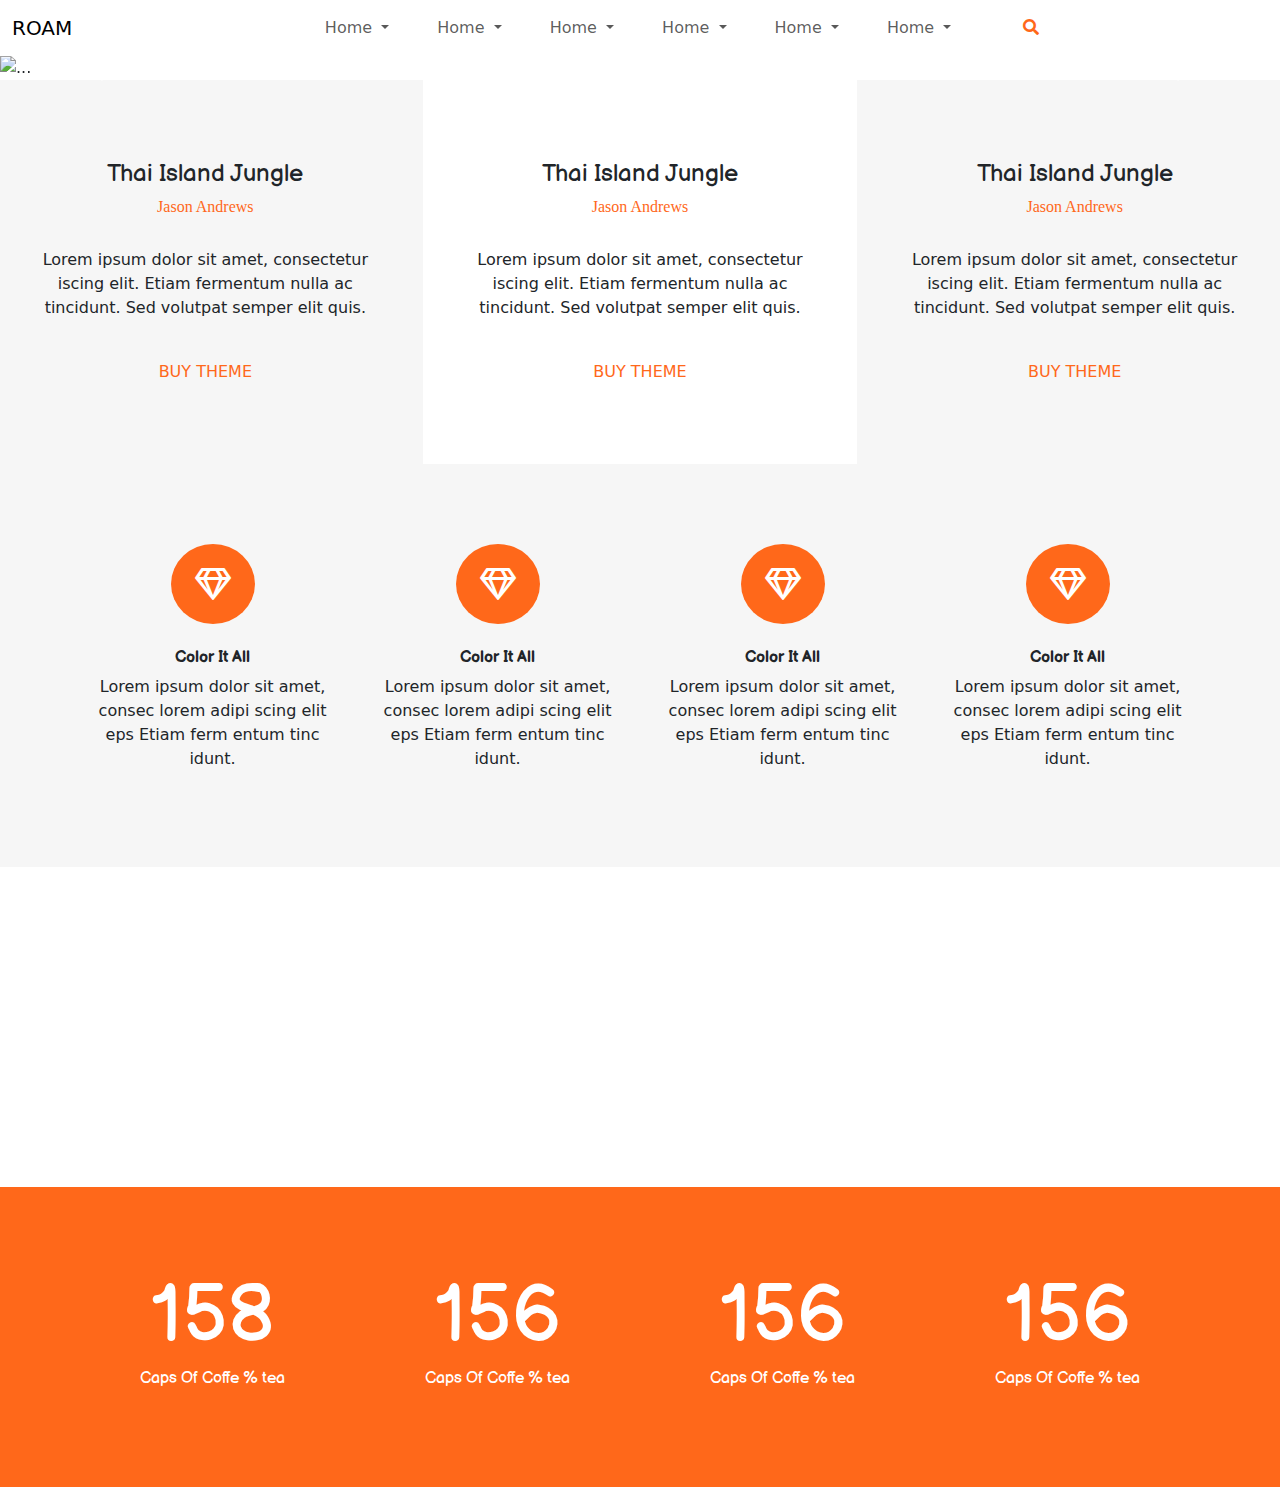
==== index.html @ c4c2fd3a "pro" ====
<!DOCTYPE html>
<html lang="en">
<head>
  <meta charset="UTF-8">
  <meta name="viewport" content="width=device-width, initial-scale=1.0">
  <!-- Google Fonts -->
  <link rel="preconnect" href="https://fonts.gstatic.com">
  <link href="https://fonts.googleapis.com/css2?family=Permanent+Marker&display=swap" rel="stylesheet">
<link href="https://fonts.googleapis.com/css2?family=Balsamiq+Sans&display=swap" rel="stylesheet">

  <!-- Font Awesome -->
  <link rel="stylesheet" href="https://pro.fontawesome.com/releases/v5.10.0/css/all.css"/>
  <link href="https://cdn.jsdelivr.net/npm/bootstrap@5.0.0-beta1/dist/css/bootstrap.min.css" rel="stylesheet">
    <link rel="stylesheet" href="css/owl.carousel.min.css">
    <link rel="stylesheet" href="css/owl.theme.default.css">
    <link href="https://cdnjs.cloudflare.com/ajax/libs/font-awesome/5.10.0/css/all.min.css" rel="stylesheet">
    <link href="lib/animate/animate.min.css" rel="stylesheet">
    <link href="lib/owlcarousel/assets/owl.carousel.min.css" rel="stylesheet">
  <link rel="stylesheet" href="css/style.css">
  <title>Roam</title>
</head>
<body>
  <!-- Header -->
  <header>
    <div class="header2">
      <nav class="navbar navbar-expand-lg navbar-light" style="background-color: rgba(0, 0, 0, 0) ;">
        <div class="container-fluid">
          <a class="navbar-brand" href="#">ROAM</a>
          <button class="navbar-toggler" type="button" data-bs-toggle="collapse" data-bs-target="#navbarSupportedContent" aria-controls="navbarSupportedContent" aria-expanded="false" aria-label="Toggle navigation">
            <span class="navbar-toggler-icon"></span>
          </button>
          <div class="collapse navbar-collapse" id="navbarSupportedContent">
            <ul class="navbar-nav mx-auto mb-2 mb-lg-0">
              <li class="nav-item  mr_1 droped">
                <a class="nav-link dropdown-toggle " href="#" id="navbarDropdown" role="button" data-bs-toggle="dropdown" aria-expanded="false">
                  Home
                </a>
                <div class="dropdown_hover">
                  <span>Main Home</span>
                  <span>Main Home</span>
                  <span>Main Home</span>
                  <span>Main Home</span>
                  <span>Main Home</span>
                  <span>Main Home</span>
                  <span>Main Home</span>
                </div>
              </li>
              <li class="nav-item  mr_1 droped">
                <a class="nav-link dropdown-toggle " href="#" id="navbarDropdown" role="button" data-bs-toggle="dropdown" aria-expanded="false">
                  Home
                </a>
                <div class="dropdown_hover">
                  <span>Main Home</span>
                  <span>Main Home</span>
                  <span>Main Home</span>
                  <span>Main Home</span>
                  <span>Main Home</span>
                  <span>Main Home</span>
                  <span>Main Home</span>
                </div>
              </li>
              <li class="nav-item  mr_1 droped">
                <a class="nav-link dropdown-toggle " href="#" id="navbarDropdown" role="button" data-bs-toggle="dropdown" aria-expanded="false">
                  Home
                </a>
                <div class="dropdown_hover">
                  <span>Main Home</span>
                  <span>Main Home</span>
                  <span>Main Home</span>
                  <span>Main Home</span>
                  <span>Main Home</span>
                  <span>Main Home</span>
                  <span>Main Home</span>
                </div>
              </li>
              <li class="nav-item  mr_1 droped">
                <a class="nav-link dropdown-toggle " href="#" id="navbarDropdown" role="button" data-bs-toggle="dropdown" aria-expanded="false">
                  Home
                </a>
                <div class="dropdown_hover">
                  <span>Main Home</span>
                  <span>Main Home</span>
                  <span>Main Home</span>
                  <span>Main Home</span>
                  <span>Main Home</span>
                  <span>Main Home</span>
                  <span>Main Home</span>
                </div>
              </li>
              <li class="nav-item  mr_1 droped">
                <a class="nav-link dropdown-toggle " href="#" id="navbarDropdown" role="button" data-bs-toggle="dropdown" aria-expanded="false">
                  Home
                </a>
                <div class="dropdown_hover">
                  <span>Main Home</span>
                  <span>Main Home</span>
                  <span>Main Home</span>
                  <span>Main Home</span>
                  <span>Main Home</span>
                  <span>Main Home</span>
                  <span>Main Home</span>
                </div>
              </li>
              <li class="nav-item  mr_1 droped">
                <a class="nav-link dropdown-toggle " href="#" id="navbarDropdown" role="button" data-bs-toggle="dropdown" aria-expanded="false">
                  Home
                </a>
                <div class="dropdown_hover">
                  <span>Main Home</span>
                  <span>Main Home</span>
                  <span>Main Home</span>
                  <span>Main Home</span>
                  <span>Main Home</span>
                  <span>Main Home</span>
                  <span>Main Home</span>
                </div>
              </li>              <li class="nav-item ml_1">
                <a href="#">
                  <i class="fas fa-search"></i>
                </a>
              </li>
            </ul>
          </div>
        </div>
      </nav>
    </div>
  </header>

   <!-- Carousel Start -->
   <section id="carouselExampleControls" class="carousel slide " data-bs-ride="carousel">
    <div class="carousel-inner">
      <div class="carousel-item active words">
        <div class="carousel_center">
          <h3>sprit of exploration</h3> <br>
          <button>GET ROAM</button>
        </div>
        <img src="https://roam.qodeinteractive.com/wp-content/uploads/2017/08/home-4-slider-image-1.jpg" class="d-block w-100"  alt="...">
      </div>
      <div class="carousel-item words">
        <div class="carousel_center">
          <h3>sprit of exploration</h3> <br>
          <button>GET ROAM</button>
        </div>
        <img src="https://roam.qodeinteractive.com/wp-content/uploads/2017/08/home-4-slider-image-1.jpg" class="d-block w-100" alt="...">
      </div>
      <div class="carousel-item words">
        <div class="carousel_center">
          <h3>sprit of exploration</h3> <br>
          <button>GET ROAM</button>
        </div>
        <img src="https://roam.qodeinteractive.com/wp-content/uploads/2017/08/home-4-slider-image-1.jpg" class="d-block w-100" alt="...">
      </div>
    </div>
    <a class="carousel-control-prev" href="#carouselExampleControls" role="button" data-bs-slide="prev">
      <span class="carousel-control-prev-icon" aria-hidden="true"></span>
      <span class="visually-hidden">Previous</span>
    </a>
    <a class="carousel-control-next" href="#carouselExampleControls" role="button" data-bs-slide="next">
      <span class="carousel-control-next-icon" aria-hidden="true"></span>
      <span class="visually-hidden">Next</span>
    </a>
  </section>
<!-- Carousel End -->

<!-- Words -->
<section>
    <div class="row">
      <div class="col-md-4 col-sm-12 words_sec">
        <h4>Thai Island Jungle </h4>
        <h6>Jason Andrews</h6><br>
        <p>Lorem ipsum dolor sit amet, consectetur iscing elit. Etiam fermentum nulla ac tincidunt. Sed volutpat semper elit quis.</p><br>
        <a href="#">BUY THEME</a>
      </div>
      <div class="col-md-4 col-sm-12 words_sec bg_white">
        <h4>Thai Island Jungle </h4>
        <h6>Jason Andrews</h6><br>
        <p>Lorem ipsum dolor sit amet, consectetur iscing elit. Etiam fermentum nulla ac tincidunt. Sed volutpat semper elit quis.</p><br>
        <a href="#">BUY THEME</a>
      </div>
      <div class="col-md-4 col-sm-12 words_sec">
        <h4>Thai Island Jungle </h4>
        <h6>Jason Andrews</h6><br>
        <p>Lorem ipsum dolor sit amet, consectetur iscing elit. Etiam fermentum nulla ac tincidunt. Sed volutpat semper elit quis.</p><br>
        <a href="#">BUY THEME</a>
      </div>
    </div>
</section>
<!-- Words End -->

<!-- Images -->
<!-- Images End -->

<!-- Icons -->
<section class="bg_ccc">
  <div class="container">
    <div class="row">
      <div class="col-lg-3 col-md-6 col-sm-12 icons_sec">
        <span><i class="far fa-gem"></i></span><br><br>
        <h6>Color It All</h6>
        <p>Lorem ipsum dolor sit amet, consec lorem adipi scing elit eps Etiam ferm entum tinc idunt.</p>
      </div>
      <div class="col-lg-3 col-md-6 col-sm-12 icons_sec">
        <span><i class="far fa-gem"></i></span><br><br>
        <h6>Color It All</h6>
        <p>Lorem ipsum dolor sit amet, consec lorem adipi scing elit eps Etiam ferm entum tinc idunt.</p>
      </div>
      <div class="col-lg-3 col-md-6 col-sm-12 icons_sec">
        <span><i class="far fa-gem"></i></span><br><br>
        <h6>Color It All</h6>
        <p>Lorem ipsum dolor sit amet, consec lorem adipi scing elit eps Etiam ferm entum tinc idunt.</p>
      </div>
      <div class="col-lg-3 col-md-6 col-sm-12 icons_sec">
        <span><i class="far fa-gem"></i></span><br><br>
        <h6>Color It All</h6>
        <p>Lorem ipsum dolor sit amet, consec lorem adipi scing elit eps Etiam ferm entum tinc idunt.</p>
      </div>
    </div>
  </div>
</section>
<!-- Icons End -->
<!-- image personal -->
<section style="padding: 0 0.8rem;">
  <div class="row">
    <div class="col-lg-3 col-md-6 col-sm-12 personal_sec">
      <div class="personal_desc">
        <h4>Ray Houston</h4>
        <p>PhotoGrapher</p>
        <span><i class="fab fa-instagram"></i></span>
        <span><i class="fab fa-facebook-f"></i></span>
        <span><i class="fab fa-twitter"></i></span>
        <span><i class="fab fa-linkedin-in"></i></span>
      </div>
    </div>
    <div class="col-lg-3 col-md-6 col-sm-12 personal_sec bg_per2">
      <div class="personal_desc">
        <h4>Ray Houston</h4>
        <p>PhotoGrapher</p>
        <span><i class="fab fa-instagram"></i></span>
        <span><i class="fab fa-facebook-f"></i></span>
        <span><i class="fab fa-twitter"></i></span>
        <span><i class="fab fa-linkedin-in"></i></span>
      </div>
    </div>
    <div class="col-lg-3 col-md-6 col-sm-12 personal_sec bg_per3">
      <div class="personal_desc">
        <h4>Ray Houston</h4>
        <p>PhotoGrapher</p>
        <span><i class="fab fa-instagram"></i></span>
        <span><i class="fab fa-facebook-f"></i></span>
        <span><i class="fab fa-twitter"></i></span>
        <span><i class="fab fa-linkedin-in"></i></span>
      </div>
    </div>
    <div class="col-lg-3 col-md-6 col-sm-12 personal_sec bg_per4">
      <div class="personal_desc">
        <h4>Ray Houston</h4>
        <p>PhotoGrapher</p>
        <span><i class="fab fa-instagram"></i></span>
        <span><i class="fab fa-facebook-f"></i></span>
        <span><i class="fab fa-twitter"></i></span>
        <span><i class="fab fa-linkedin-in"></i></span>
      </div>
    </div>
  </div>
</section>
<!-- image personal end -->
<!-- Count Up -->
<section class="bg_ori">
  <div class="container">
    <div class="row">
      <div class="col-lg-3 col-md-6 col-sm-12 count_sec">
        <span class="count">1982</span>
        <p>Caps Of Coffe % tea</p>
      </div>
      <div class="col-lg-3 col-md-6 col-sm-12 count_sec">
        <span class="count">1982</span>
        <p>Caps Of Coffe % tea</p>
      </div>
      <div class="col-lg-3 col-md-6 col-sm-12 count_sec">
        <span class="count">1982</span>
        <p>Caps Of Coffe % tea</p>
      </div>
      <div class="col-lg-3 col-md-6 col-sm-12 count_sec">
        <span class="count">1982</span>
        <p>Caps Of Coffe % tea</p>
      </div>
    </div>
  </div>
</section>
<!-- Count Up End -->
  <script src="https://cdn.jsdelivr.net/npm/bootstrap@5.0.0-beta1/dist/js/bootstrap.bundle.min.js"></script>
  <script src="js/jguery.min.js"></script>
  <script src="js/owl.carousel.min.js"></script>
  <script src="js/script.js"></script>
</body>
</html>
---- css/style.css ----
/*==========================================================================================================
========================================The Owner:Eman Ebrahim==============================================
    1-General Style
    2-Common Styles /
      ├── General Style
      ├── The Duplicate things
      └── Change Color
    3-Sections Styles /
        ├── 1 -header Sec              ====(For Header Section With),
        ├── 2 -About Us                ====(For Section About US ),
        ├── 3 -Our Services            ====(For Section Our Service ),
        ├── 4 -Our Portifolio          ====(For Section Our Portfolio ),
        ├── 6 -Our Pricing             ====(For Section Our Pricing ),
        ├── 7 -Our Team                ====(For Section Our Team ),
        ├── 8 -Why Choose Us           ====(For Section Why Choose ),
        ├── 9 -What That Say           ====(For Section What That S),
        ├── 10 - Our Blog              ====(For Section Our Blog),
        ├── 11 - Get Started           ====(For Section Get Start),
        ├── 12 -Contact US             ====(For Section Contact ),
        ├── 13 -Footer Top             ====(For Section Footer T),
        └── 14 -Footer Bootom          ====(For Section Footer Boot).
============================================================================================================*/

/*=====================
    General Style !
=======================*/

* {
  margin: 0;
  padding: 0;
  box-sizing: border-box;
}

button {
  outline: none;
  border: none;
}
a {
  text-decoration: none;
  color: var(--MainOrangeColor);
}
body {
  overflow-x: hidden;
}
:root {
  --WhiteColor           :  #fff;
  --BlackColor           : #000;
  --BlackBro             : #333;
  --LightGrayColor       :  #ccc;
  --LightGreenColor      :  #7cb62f;
  --LightBlackColor      :  #232323;
  --PdSection            : 60px 0 60px 0 ;
  --SectionGrayColor     : #f7f7f7 ;
  --RedColor             : #f00;
  --MainOrangeColor      : #ff681a; 
}

.c-white {
  color: var(--WhiteColor) !important;
}

.c-white:hover {
  border: 1px solid green;
}

.c-logo {
  color: var(--LightGreenColor) !important ;
}
.bg_white {
  background: var(--WhiteColor) !important;
}
.mr_1 {
  margin-right: 2rem;
}
.ml_1 {
  margin: .5rem 0 0 2rem;
}
.bg_ccc {
  background: #f6f6f6;
}
/* Header */
/* .test {
  display: block;
} */

.drtr:hover #test{
  display: block ;
}
.droped {
  position: relative;
}
.dropdown_hover {
  position: absolute;
  background: rgba(0, 0, 0, 0.7) ;
  width: 10rem;
  z-index: 100;
  padding: 10px;
  opacity: 0;
  visibility: hidden;
  transition: opacity .5s;
  -webkit-transition: opacity .5s;
  -moz-transition: opacity .5s;
  -ms-transition: opacity .5s;
  -o-transition: opacity .5s;
}
@keyframes Mona {
  0% {
    height: 0;
  }
  100% {
    height: 100%;
  }
}
.dropdown_hover span {
  color: #fff;
  display: block;
  padding: 10px;
}

.droped:hover  .dropdown_hover{
  opacity: 1;
  visibility: visible;
}


/* d */
.words {
  position: relative;
}

.carousel_center {
  position: absolute;
  top: 50%;
  left: 50%;
  transform: translate(-50%,-50%);
  -webkit-transform: translate(-50%,-50%);
  -moz-transform: translate(-50%,-50%);
  -ms-transform: translate(-50%,-50%);
  -o-transform: translate(-50%,-50%);
  font-family: 'Permanent Marker', cursive;
}
.carousel_center h3 {
  font-weight: 700;
  font-size: 3rem;
}
.carousel_center button {
    color: #fff;
    background-color: var(--MainOrangeColor);
    border: 1px solid transparent;
    padding: 15px;
    margin: auto;
    display: block;
}
.carousel_center button:hover {
  background: rgba(0, 0, 0, 0.774);
}

/* words */
.words_sec {
  background: #f6f6f6;
  text-align: center;
  padding: 5rem 3rem;
}
.words_sec h4 {
  font-family: 'Balsamiq Sans', cursive;
}
.words_sec h6 {
  font-family: 'Permanent Marker', cursive;
  color: var(--MainOrangeColor);
}

/* Images */

/* icons */
.icons_sec {
  padding: 5rem 1rem;
  text-align: center;
}
.icons_sec i {
  background: var(--MainOrangeColor);
  padding: 1.5rem;
  font-size: 2rem;
  color: var(--WhiteColor);
  border-radius: 50%;
  -webkit-border-radius: 50%;
  -moz-border-radius: 50%;
  -ms-border-radius: 50%;
  -o-border-radius: 50%;
  cursor: pointer;
}
.icons_sec h6 {
  font-family: 'Balsamiq Sans', cursive;
  font-weight: 700;
}

/* image personal */
.personal_sec {
  background: url("https://roam.qodeinteractive.com/wp-content/uploads/2017/08/h4-team-member-1.jpg");
  background-size: cover;
  background-repeat: no-repeat;
  height: 20rem;
  position: relative;
}
.bg_per2 {
  background-image: url("https://roam.qodeinteractive.com/wp-content/uploads/2017/08/h4-team-member-2.jpg");
}
.bg_per3 {
  background-image: url("https://roam.qodeinteractive.com/wp-content/uploads/2017/08/h4-team-member-3.jpg");
}
.bg_per4 {
  background-image: url("https://roam.qodeinteractive.com/wp-content/uploads/2017/08/h4-team-member-4.jpg");
}
.personal_desc {
    display: inline-block;
    position: absolute;
    top: 0;
    left: 0;
    height: 100%;
    width: 100%;
    text-align: left;
    opacity: 0;
    padding: 10rem 0 0 1.5rem;
    background: rgba(255,255,255,.85);
    transition: opacity .2s ease;
}
.personal_sec:hover .personal_desc {
  opacity: 1;
}
.personal_desc h4 {
  font-family: 'Balsamiq Sans', cursive;
  font-weight: 700;
  margin-bottom: 1rem;
}

.personal_desc span {
  margin-right: 1rem;
}

/* Count Up */
.bg_ori {
  background: var(--MainOrangeColor);
}
.count_sec {
  text-align: center;
  padding: 5rem 0;
}
.count
{
  line-height: 100px;
  color:white;
  font-family: 'Balsamiq Sans', cursive;
  font-weight: 500;
  font-size: 5rem;
}
.count_sec p {
  color:white;
  font-family: 'Balsamiq Sans', cursive;
}
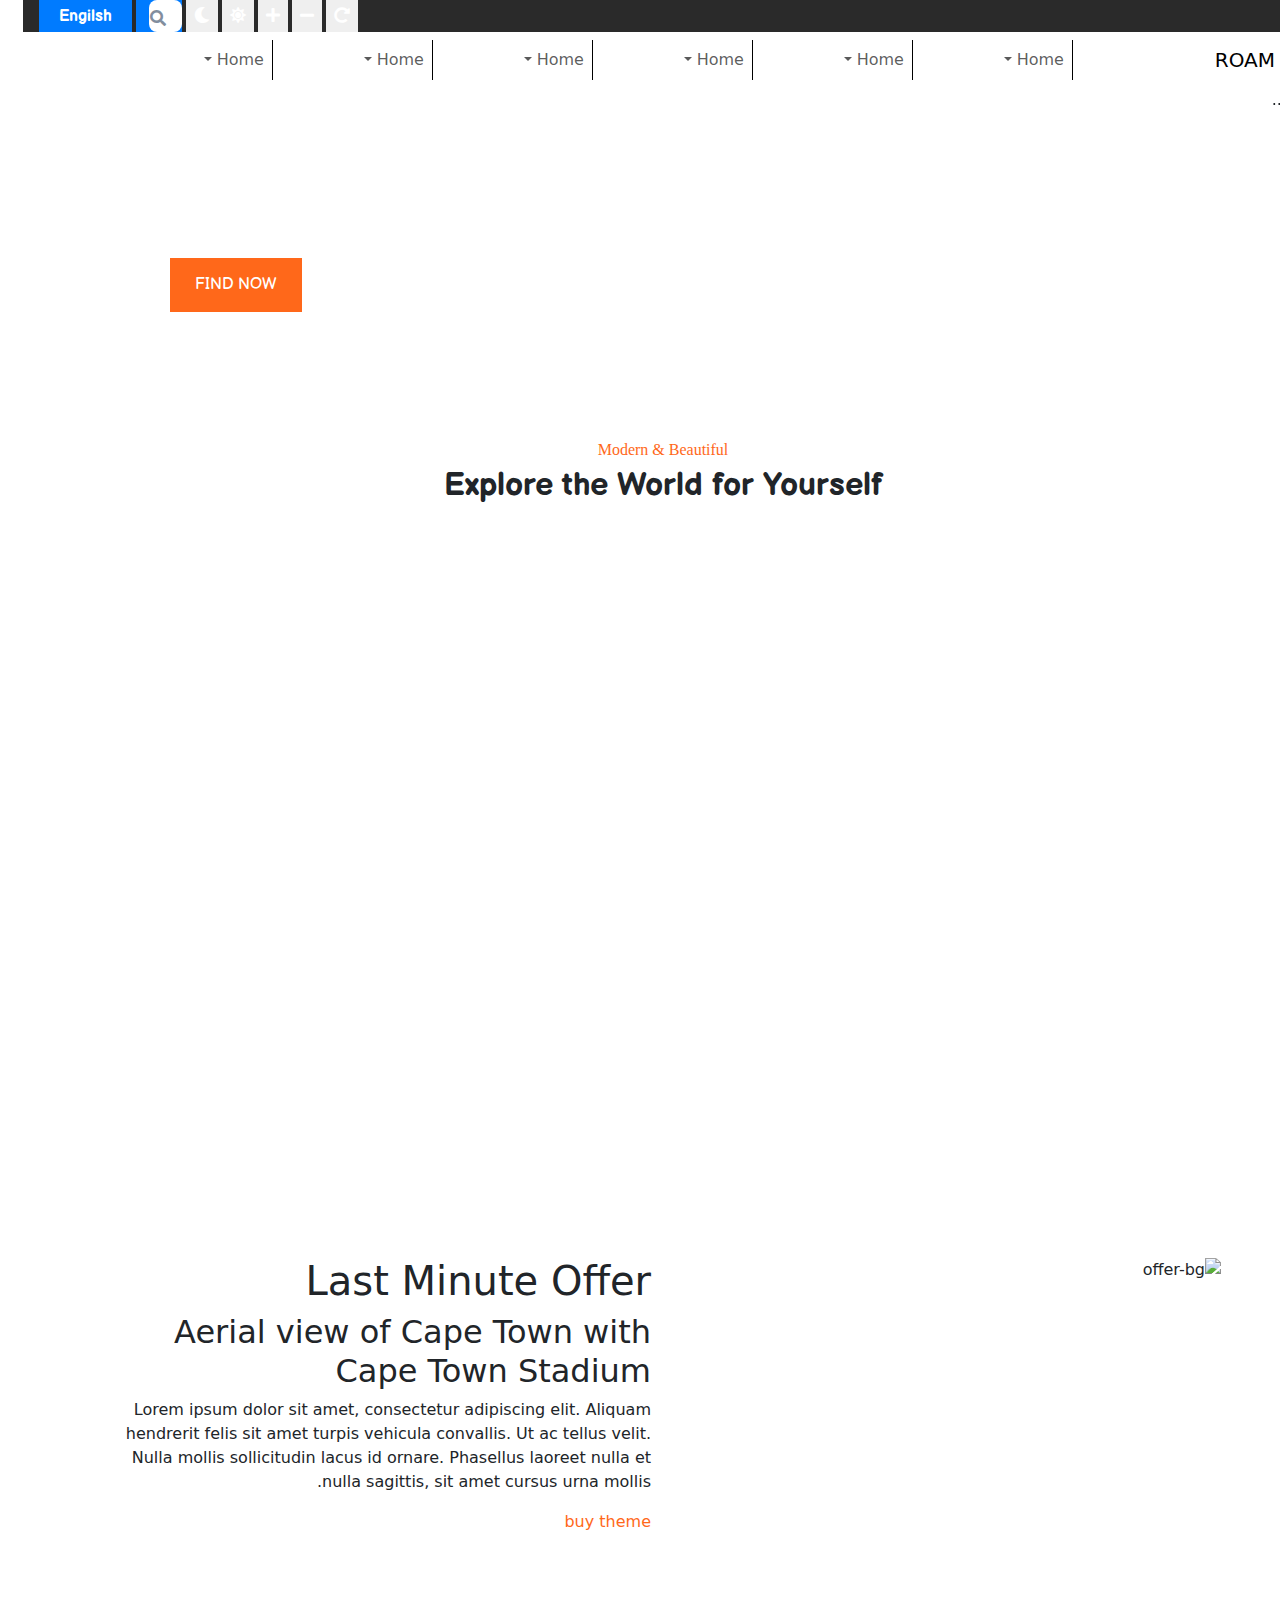
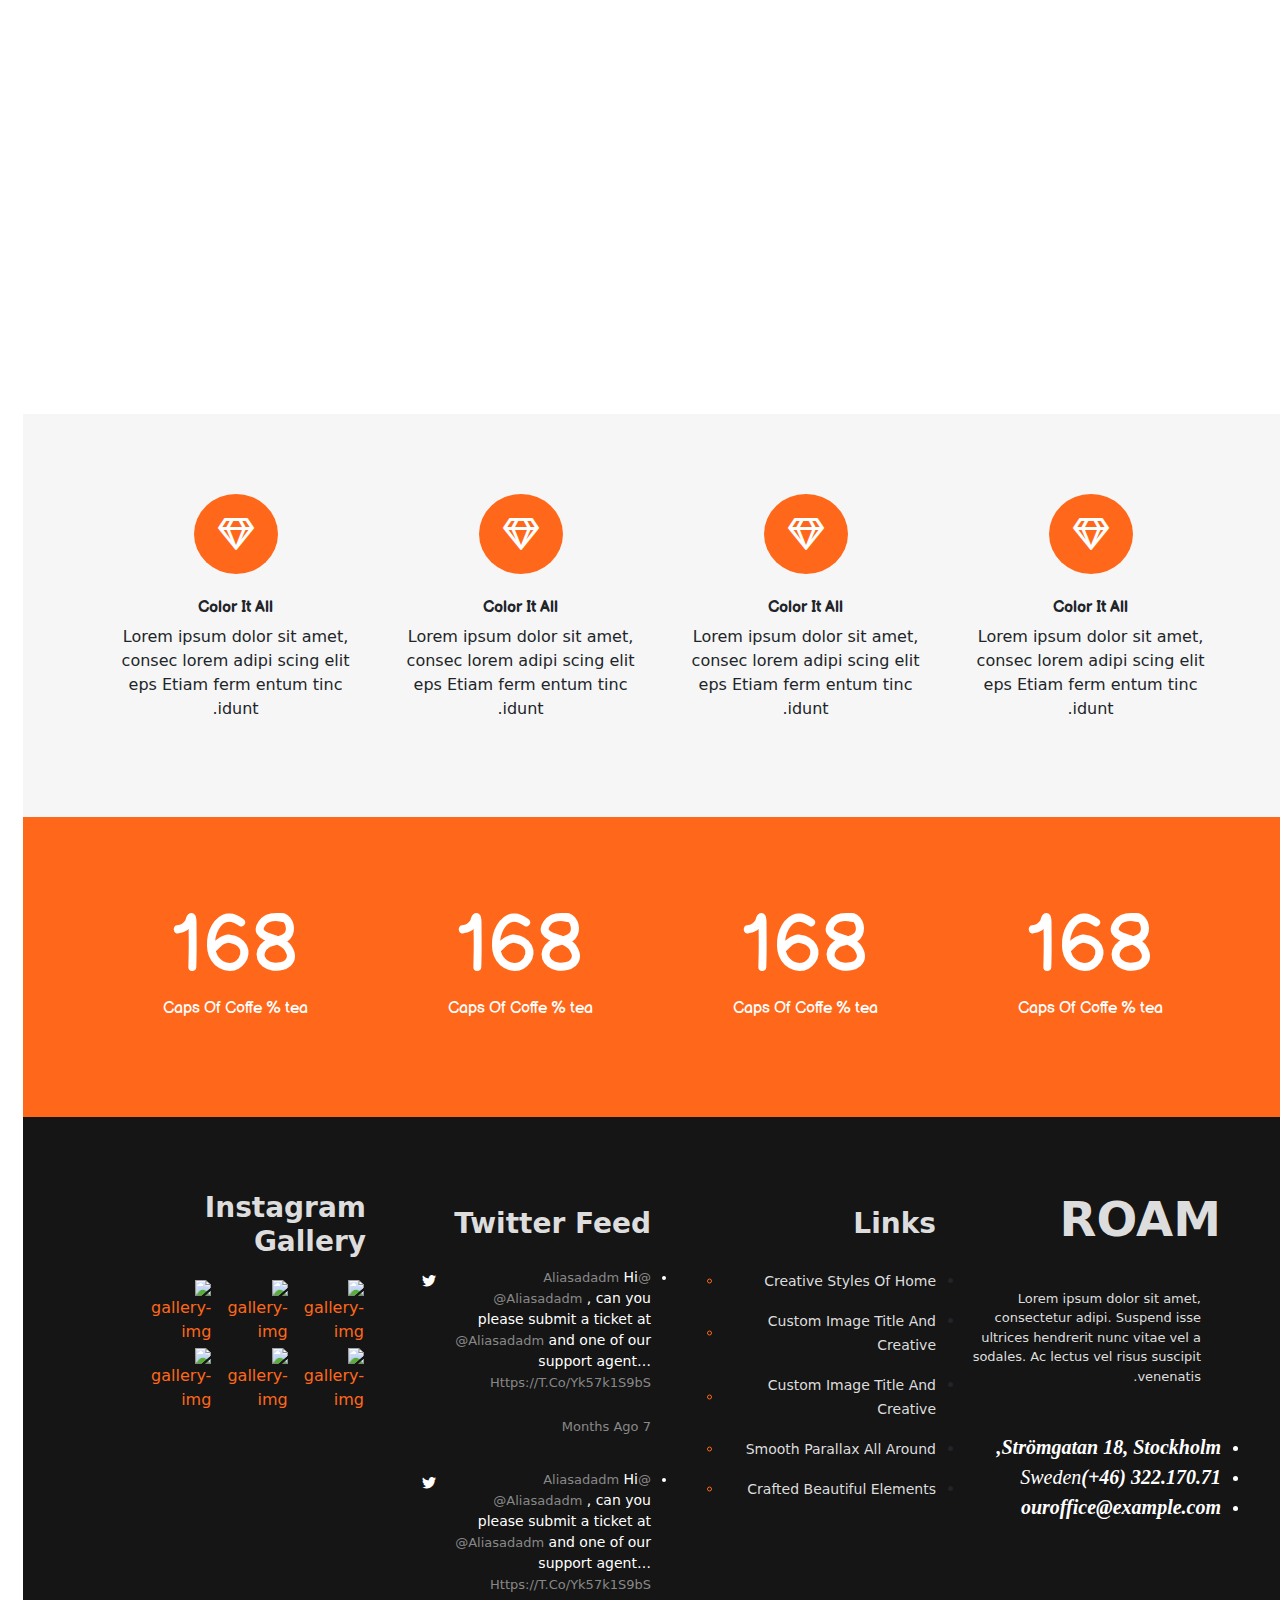
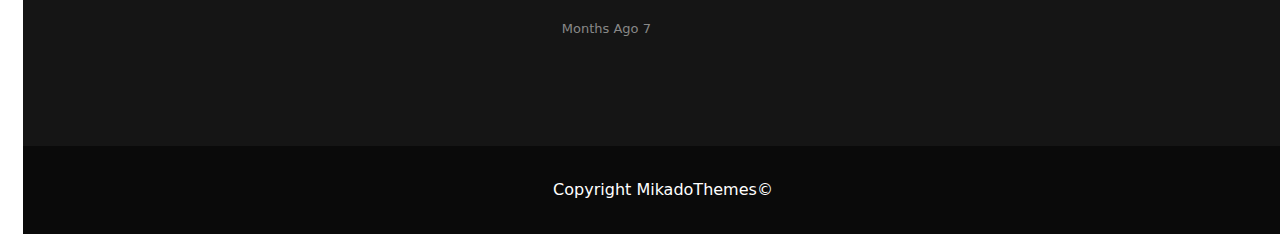
==== commit 8c4efa11: "ork" ====
--- a/index.html
+++ b/index.html
@@ -7,7 +7,8 @@
   <link rel="preconnect" href="https://fonts.gstatic.com">
   <link href="https://fonts.googleapis.com/css2?family=Permanent+Marker&display=swap" rel="stylesheet">
 <link href="https://fonts.googleapis.com/css2?family=Balsamiq+Sans&display=swap" rel="stylesheet">
-
+<link href="https://fonts.googleapis.com/css2?family=Cairo:wght@600&display=swap" rel="stylesheet">
+<link href="https://fonts.googleapis.com/css2?family=Cairo:wght@300;600&display=swap" rel="stylesheet">
   <!-- Font Awesome -->
   <link rel="stylesheet" href="https://pro.fontawesome.com/releases/v5.10.0/css/all.css"/>
   <link href="https://cdn.jsdelivr.net/npm/bootstrap@5.0.0-beta1/dist/css/bootstrap.min.css" rel="stylesheet">
@@ -17,9 +18,41 @@
     <link href="lib/animate/animate.min.css" rel="stylesheet">
     <link href="lib/owlcarousel/assets/owl.carousel.min.css" rel="stylesheet">
   <link rel="stylesheet" href="css/style.css">
+  <link rel="stylesheet" href="css/about.css">
   <title>Roam</title>
 </head>
-<body>
+<body dir="rtl">
+<!-- Login -->
+<section class="login_sec">
+<div class="lgoin_system">
+  <button><i class="fas fa-redo-alt"></i></button>
+  <button><i class="fas fa-minus"></i></button>
+  <button><i class="fas fa-plus"></i></button>
+  <button><i class="fas fa-sun"></i></button>
+  <button><i class="fas fa-moon"></i></button>
+  <label><input type="text" id="search-bar" placeholder="ابحث الان"><span class="search_icon"><i class="fas fa-search"></i></span></label>
+  <a href="#">Engilsh</a>
+</div>
+<!-- <div class="login_user"></div>
+  <div class="login_users">
+    <span id="span_login">Login</span><span id="span_register">Register</span><br>
+    <br><br>
+    <div class="login_login" id="login">
+      <input type="text" placeholder="User Name..." >
+      <input type="password" placeholder="Password..." >
+      <a href="#">Lost Your Password ?</a><br><br>
+      <button id="btn_login">LOGIN</button>
+    </div>
+    <div class="login_login" id="register">
+      <input type="text" placeholder="User Name..." >
+      <input type="email" placeholder="Email..." >
+      <input type="password" placeholder="Password...">
+      <input type="password" placeholder="RePassword..." >
+      <button id="btn_register">RIGISTER</button>
+    </div>
+  </div> -->
+</section>
+<!-- Login End -->
   <!-- Header -->
   <header>
     <div class="header2">
@@ -36,13 +69,36 @@
                   Home
                 </a>
                 <div class="dropdown_hover">
-                  <span>Main Home</span>
-                  <span>Main Home</span>
-                  <span>Main Home</span>
-                  <span>Main Home</span>
-                  <span>Main Home</span>
-                  <span>Main Home</span>
-                  <span>Main Home</span>
+                  <div>
+                    <span class="active_react"> الكلمات العلمية </span>
+                    <ul>
+                      <li>كلية ادارة الاعمال</li>
+                      <li>كلية الهندسة</li>
+                      <li>كلية الهندسة وعلوم الحاسب</li>
+                      <li>كلية الهندسة بوادي البواسر</li>
+                      <li>كلية ادارة الاعمال-حوطة بني تميم</li>
+                    </ul>
+                  </div>
+                  <div>
+                    <span class="active_react"> الكلمات العلمية </span>
+                    <ul>
+                      <li>كلية ادارة الاعمال</li>
+                      <li>كلية الهندسة</li>
+                      <li>كلية الهندسة وعلوم الحاسب</li>
+                      <li>كلية الهندسة بوادي البواسر</li>
+                      <li>كلية ادارة الاعمال-حوطة بني تميم</li>
+                    </ul>
+                  </div>
+                  <div>
+                    <span class="active_react"> الكلمات العلمية </span>
+                    <ul>
+                      <li>كلية ادارة الاعمال</li>
+                      <li>كلية الهندسة</li>
+                      <li>كلية الهندسة وعلوم الحاسب</li>
+                      <li>كلية الهندسة بوادي البواسر</li>
+                      <li>كلية ادارة الاعمال-حوطة بني تميم</li>
+                    </ul>
+                  </div>
                 </div>
               </li>
               <li class="nav-item  mr_1 droped">
@@ -50,13 +106,16 @@
                   Home
                 </a>
                 <div class="dropdown_hover">
-                  <span>Main Home</span>
-                  <span>Main Home</span>
-                  <span>Main Home</span>
-                  <span>Main Home</span>
-                  <span>Main Home</span>
-                  <span>Main Home</span>
-                  <span>Main Home</span>
+                  <div>
+                    <span class="active_react"> الكلمات العلمية </span>
+                    <ul>
+                      <li>كلية ادارة الاعمال</li>
+                      <li>كلية الهندسة</li>
+                      <li>كلية الهندسة وعلوم الحاسب</li>
+                      <li>كلية الهندسة بوادي البواسر</li>
+                      <li>كلية ادارة الاعمال-حوطة بني تميم</li>
+                    </ul>
+                  </div>
                 </div>
               </li>
               <li class="nav-item  mr_1 droped">
@@ -64,13 +123,16 @@
                   Home
                 </a>
                 <div class="dropdown_hover">
-                  <span>Main Home</span>
-                  <span>Main Home</span>
-                  <span>Main Home</span>
-                  <span>Main Home</span>
-                  <span>Main Home</span>
-                  <span>Main Home</span>
-                  <span>Main Home</span>
+                  <div>
+                    <span class="active_react"> الكلمات العلمية </span>
+                    <ul>
+                      <li>كلية ادارة الاعمال</li>
+                      <li>كلية الهندسة</li>
+                      <li>كلية الهندسة وعلوم الحاسب</li>
+                      <li>كلية الهندسة بوادي البواسر</li>
+                      <li>كلية ادارة الاعمال-حوطة بني تميم</li>
+                    </ul>
+                  </div>
                 </div>
               </li>
               <li class="nav-item  mr_1 droped">
@@ -78,13 +140,16 @@
                   Home
                 </a>
                 <div class="dropdown_hover">
-                  <span>Main Home</span>
-                  <span>Main Home</span>
-                  <span>Main Home</span>
-                  <span>Main Home</span>
-                  <span>Main Home</span>
-                  <span>Main Home</span>
-                  <span>Main Home</span>
+                  <div>
+                    <span class="active_react"> الكلمات العلمية </span>
+                    <ul>
+                      <li>كلية ادارة الاعمال</li>
+                      <li>كلية الهندسة</li>
+                      <li>كلية الهندسة وعلوم الحاسب</li>
+                      <li>كلية الهندسة بوادي البواسر</li>
+                      <li>كلية ادارة الاعمال-حوطة بني تميم</li>
+                    </ul>
+                  </div>
                 </div>
               </li>
               <li class="nav-item  mr_1 droped">
@@ -92,13 +157,16 @@
                   Home
                 </a>
                 <div class="dropdown_hover">
-                  <span>Main Home</span>
-                  <span>Main Home</span>
-                  <span>Main Home</span>
-                  <span>Main Home</span>
-                  <span>Main Home</span>
-                  <span>Main Home</span>
-                  <span>Main Home</span>
+                  <div>
+                    <span class="active_react"> الكلمات العلمية </span>
+                    <ul>
+                      <li>كلية ادارة الاعمال</li>
+                      <li>كلية الهندسة</li>
+                      <li>كلية الهندسة وعلوم الحاسب</li>
+                      <li>كلية الهندسة بوادي البواسر</li>
+                      <li>كلية ادارة الاعمال-حوطة بني تميم</li>
+                    </ul>
+                  </div>
                 </div>
               </li>
               <li class="nav-item  mr_1 droped">
@@ -106,19 +174,14 @@
                   Home
                 </a>
                 <div class="dropdown_hover">
-                  <span>Main Home</span>
-                  <span>Main Home</span>
-                  <span>Main Home</span>
-                  <span>Main Home</span>
-                  <span>Main Home</span>
-                  <span>Main Home</span>
-                  <span>Main Home</span>
-                </div>
-              </li>              <li class="nav-item ml_1">
-                <a href="#">
-                  <i class="fas fa-search"></i>
-                </a>
-              </li>
+                  <div>
+                    <span class="active_react"> الكلمات العلمية </span>
+                    <ul>
+                      <li>كلية ادارة الاعمال</li>
+                      <li>كلية الهندسة</li>
+                    </ul>
+                  </div>
+                </div>
             </ul>
           </div>
         </div>
@@ -162,33 +225,124 @@
   </section>
 <!-- Carousel End -->
 
-<!-- Words -->
-<section>
+<!-- Find -->
+<section class="Find_Sec">
+  <div class="container">
+    <h3>Find Adventure That Suits Your Needs</h3>
+  <br>
+  <div class="row">
+    <div class="col-lg-3 col-md-6 col-sm-12 ">
+      <input type="text" class="find_input" placeholder="Enter Name...">
+    </div>
+    <div class="col-lg-3 col-md-6 col-sm-12 ">
+      <input type="text" class="find_input" placeholder="When?...">
+    </div>
+    <div class="col-lg-3 col-md-6 col-sm-12 ">
+      <input type="text" class="find_input" placeholder="Travel...">
+    </div>
+    <div class="col-lg-3 col-md-6 col-sm-12">
+    <button class="find_button">FIND NOW</button>
+    </div>
+  </div>
+</div>
+</section>
+<!-- Find End -->
+
+<!-- Modern & Beautiful -->
+<section class="modern_beautiful">
+  <div class="modern_heading">
+    <h6>Modern & Beautiful</h6>
+    <h2>Explore the World for Yourself</h2>
+  </div><br>
+  <div class="container">
     <div class="row">
-      <div class="col-md-4 col-sm-12 words_sec">
-        <h4>Thai Island Jungle </h4>
-        <h6>Jason Andrews</h6><br>
-        <p>Lorem ipsum dolor sit amet, consectetur iscing elit. Etiam fermentum nulla ac tincidunt. Sed volutpat semper elit quis.</p><br>
-        <a href="#">BUY THEME</a>
-      </div>
-      <div class="col-md-4 col-sm-12 words_sec bg_white">
-        <h4>Thai Island Jungle </h4>
-        <h6>Jason Andrews</h6><br>
-        <p>Lorem ipsum dolor sit amet, consectetur iscing elit. Etiam fermentum nulla ac tincidunt. Sed volutpat semper elit quis.</p><br>
-        <a href="#">BUY THEME</a>
-      </div>
-      <div class="col-md-4 col-sm-12 words_sec">
-        <h4>Thai Island Jungle </h4>
-        <h6>Jason Andrews</h6><br>
-        <p>Lorem ipsum dolor sit amet, consectetur iscing elit. Etiam fermentum nulla ac tincidunt. Sed volutpat semper elit quis.</p><br>
-        <a href="#">BUY THEME</a>
-      </div>
-    </div>
-</section>
-<!-- Words End -->
-
-<!-- Images -->
-<!-- Images End -->
+      <div class="col-lg-2 col-md-6 col-sm-12 modern_bg">
+        <span>$500</span>
+        <h4>Discover Rosta Rise</h4>
+        <h3>Costrika Pikama</h3>
+      </div>
+      <div class="col-lg-2 col-md-6 col-sm-12 modern_bg">
+        <span>$500</span>
+        <h4>Discover Rosta Rise</h4>
+        <h3>Costrika Pikama</h3>
+      </div>
+      <div class="col-lg-2 col-md-6 col-sm-12 modern_bg">
+        <span>$500</span>
+        <h4>Discover Rosta Rise</h4>
+        <h3>Costrika Pikama</h3>
+      </div>
+      <div class="col-lg-2 col-md-6 col-sm-12 modern_bg">
+        <span>$500</span>
+        <h4>Discover Rosta Rise</h4>
+        <h3>Costrika Pikama</h3>
+      </div>
+      <div class="col-lg-3 col-md-6 col-sm-12 modern_bg">
+        <span>$500</span>
+        <h4>Discover Rosta Rise</h4>
+        <h3>Costrika Pikama</h3>
+      </div>
+    </div>
+    <div class="row">
+      <div class="col-lg-2 col-md-6 col-sm-12 modern_bg">
+        <span>$500</span>
+        <h4>Discover Rosta Rise</h4>
+        <h3>Costrika Pikama</h3>
+      </div>
+      <div class="col-lg-2 col-md-6 col-sm-12 modern_bg">
+        <span>$500</span>
+        <h4>Discover Rosta Rise</h4>
+        <h3>Costrika Pikama</h3>
+      </div>
+      <div class="col-lg-2 col-md-6 col-sm-12 modern_bg">
+        <span>$500</span>
+        <h4>Discover Rosta Rise</h4>
+        <h3>Costrika Pikama</h3>
+      </div>
+      <div class="col-lg-2 col-md-6 col-sm-12 modern_bg">
+        <span>$500</span>
+        <h4>Discover Rosta Rise</h4>
+        <h3>Costrika Pikama</h3>
+      </div>
+      <div class="col-lg-3 col-md-6 col-sm-12 modern_bg">
+        <span>$500</span>
+        <h4>Discover Rosta Rise</h4>
+        <h3>Costrika Pikama</h3>
+      </div>
+    </div>
+  </div>
+</section>
+<!-- Modern & Beautiful End -->
+
+  <!-- Offer -->
+
+  <section class="offer">
+    <div class="container">
+        <div class="row">
+            <div class="col-lg-6">
+                <div class="offer__img">
+                    <img src="imgs/offer-bg.png" alt="offer-bg">
+                </div>
+                
+            </div>
+            <div class="col-lg-6">
+                <div class="offer__details">
+                    <h1>Last Minute Offer</h1>
+                    <h2>Aerial view of Cape Town with Cape Town Stadium</h2>
+                    <p>Lorem ipsum dolor sit amet, consectetur adipiscing elit. Aliquam hendrerit felis sit amet turpis vehicula convallis. Ut ac tellus velit. Nulla mollis sollicitudin lacus id ornare. Phasellus laoreet nulla et nulla sagittis, sit amet cursus urna mollis.</p>
+                    <a href="#" class="primary-btn">buy theme</a>
+                </div>
+            </div>
+        </div>
+    </div>
+</section>
+
+<!-- Offer End -->
+
+<!-- Video -->
+<section class="video_sec">
+
+</section>
+<!-- Video End -->
 
 <!-- Icons -->
 <section class="bg_ccc">
@@ -218,52 +372,7 @@
   </div>
 </section>
 <!-- Icons End -->
-<!-- image personal -->
-<section style="padding: 0 0.8rem;">
-  <div class="row">
-    <div class="col-lg-3 col-md-6 col-sm-12 personal_sec">
-      <div class="personal_desc">
-        <h4>Ray Houston</h4>
-        <p>PhotoGrapher</p>
-        <span><i class="fab fa-instagram"></i></span>
-        <span><i class="fab fa-facebook-f"></i></span>
-        <span><i class="fab fa-twitter"></i></span>
-        <span><i class="fab fa-linkedin-in"></i></span>
-      </div>
-    </div>
-    <div class="col-lg-3 col-md-6 col-sm-12 personal_sec bg_per2">
-      <div class="personal_desc">
-        <h4>Ray Houston</h4>
-        <p>PhotoGrapher</p>
-        <span><i class="fab fa-instagram"></i></span>
-        <span><i class="fab fa-facebook-f"></i></span>
-        <span><i class="fab fa-twitter"></i></span>
-        <span><i class="fab fa-linkedin-in"></i></span>
-      </div>
-    </div>
-    <div class="col-lg-3 col-md-6 col-sm-12 personal_sec bg_per3">
-      <div class="personal_desc">
-        <h4>Ray Houston</h4>
-        <p>PhotoGrapher</p>
-        <span><i class="fab fa-instagram"></i></span>
-        <span><i class="fab fa-facebook-f"></i></span>
-        <span><i class="fab fa-twitter"></i></span>
-        <span><i class="fab fa-linkedin-in"></i></span>
-      </div>
-    </div>
-    <div class="col-lg-3 col-md-6 col-sm-12 personal_sec bg_per4">
-      <div class="personal_desc">
-        <h4>Ray Houston</h4>
-        <p>PhotoGrapher</p>
-        <span><i class="fab fa-instagram"></i></span>
-        <span><i class="fab fa-facebook-f"></i></span>
-        <span><i class="fab fa-twitter"></i></span>
-        <span><i class="fab fa-linkedin-in"></i></span>
-      </div>
-    </div>
-  </div>
-</section>
-<!-- image personal end -->
+
 <!-- Count Up -->
 <section class="bg_ori">
   <div class="container">
@@ -288,7 +397,114 @@
   </div>
 </section>
 <!-- Count Up End -->
-  <script src="https://cdn.jsdelivr.net/npm/bootstrap@5.0.0-beta1/dist/js/bootstrap.bundle.min.js"></script>
+
+<!-- Footer -->
+ <footer class="footer">
+            <div class="container">
+                <div class="row">
+                    <div class="col-md-6 col-lg-3">
+                        <div class="main-block footer__left">
+                            <h1>roam</h1>
+                            <p>Lorem ipsum dolor sit amet, consectetur adipi. Suspend isse ultrices hendrerit nunc vitae vel a sodales. Ac lectus vel risus suscipit venenatis.</p>
+                            <ul>
+                                <li>
+                                    <a href="#">Strömgatan 18, Stockholm,</a>
+                                </li>
+                                <li>
+                                    <span>Sweden</span><a href="tel:004632217071">(+46) 322.170.71</a>
+                                </li>
+                                <li>
+                                    <a href="mailto:ouroffice@example.com">ouroffice@example.com</a>
+                                </li>
+                            </ul>
+                        </div>
+                    </div>
+                    <div class="col-md-6 col-lg-3">
+                        <div class="main-block site-links">
+
+                            <h1>links</h1>
+                            <div class="footer__right__menu">
+                                <ul>
+                                    <li><a href="#">Creative styles of home</a></li>
+                                    <li><a href="#">Custom image title and creative</a></li>
+                                    <li><a href="#">Custom image title and creative</a></li>
+                                    <li><a href="#">Smooth parallax all around</a></li>
+                                    <li><a href="#">Crafted beautiful elements</a></li>
+                                </ul>
+                            </div>
+                        </div>
+                    </div>
+
+                    <div class="col-md-6 col-lg-3">
+                        <div class="main-block twitter-feed">
+
+                            <h1>twitter feed</h1>
+                            <ul>
+                                <li>
+                                    <span class="icon"><i class="fab fa-twitter"></i></span>
+                                    <a href="">@aliasadadm</a> Hi <a href="">@aliasadadm</a>  , can you please submit a ticket at  <a href="">@aliasadadm</a>  and one of our support agent… <a href="#">https://t.co/yk57k1S9bS</a> <a class="d-block mt-4" href="#">
+                                        7 months ago </a>
+                                </li>
+                                <li>
+                                    <span class="icon"><i class="fab fa-twitter"></i></span>
+                                    <a href="">@aliasadadm</a> Hi <a href="">@aliasadadm</a>  , can you please submit a ticket at  <a href="">@aliasadadm</a>  and one of our support agent… <a href="#">https://t.co/yk57k1S9bS</a> <a class="d-block mt-4" href="#">
+                                        7 months ago </a>
+                                </li>
+                                
+                            </ul>
+                        </div>
+                    </div>
+
+                    <div class="col-md-6 col-lg-3">
+                        <div class="main-block insta-gallery">
+                            <h1>Instagram Gallery</h1>
+                            <ul>
+                                <li>
+                                    <a href="#">
+                                        <img src="imgs/gal-1.jpg" alt="gallery-img">
+                                    </a>
+                                </li>
+                                <li>
+                                    <a href="#">
+                                        <img src="imgs/gal-1.jpg" alt="gallery-img">
+                                    </a>
+                                </li>
+                                <li>
+                                    <a href="#">
+                                        <img src="imgs/gal-1.jpg" alt="gallery-img">
+                                    </a>
+                                </li>
+                                <li>
+                                    <a href="#">
+                                        <img src="imgs/gal-1.jpg" alt="gallery-img">
+                                    </a>
+                                </li>
+                                <li>
+                                    <a href="#">
+                                        <img src="imgs/gal-1.jpg" alt="gallery-img">
+                                    </a>
+                                </li>
+                                <li>
+                                    <a href="#">
+                                        <img src="imgs/gal-1.jpg" alt="gallery-img">
+                                    </a>
+                                </li>
+                            </ul>
+                        </div>
+                    </div>
+
+
+                </div>
+            </div>
+        </footer>
+        <div class="footer__text">
+            <a href="#">&copy;Copyright MikadoThemes</a>
+        </div>
+        
+<button onclick="topFunction()" id="myBtn" title="Go to top">Top</button>
+
+<!-- Footer End -->
+<script src="https://cdn.jsdelivr.net/npm/bootstrap@5.0.0-beta1/dist/js/bootstrap.bundle.min.js"></script>
   <script src="js/jguery.min.js"></script>
   <script src="js/owl.carousel.min.js"></script>
   <script src="js/script.js"></script>
--- a/css/style.css
+++ b/css/style.css
@@ -78,23 +78,95 @@
 .bg_ccc {
   background: #f6f6f6;
 }
-/* Header */
-/* .test {
-  display: block;
-} */
-
-.drtr:hover #test{
-  display: block ;
-}
-.droped {
-  position: relative;
-}
-.dropdown_hover {
+/* Login */
+.login_sec {
+  width: 100%;
+  height: 2rem;
+  background: #2a2a2a;
+  text-align: left;
+  padding-left: 1rem;
+
+}
+.login_sec .lgoin_system {
+  cursor: pointer;
+  display: inline-block;
+  font-family: 'Balsamiq Sans', cursive;
+  font-weight: 700;
+  color: var(--WhiteColor);
+}
+.login_sec .lgoin_system a {
+  display: inline-block;
+  padding: 4.5px 20px 3px 20px;
+  background: #007bff  ;
+  color: white !important;
+}
+.login_sec .lgoin_system button {
+  padding: 4.5px 8px 3px 8px;
+  color: white !important;
+}
+.login_sec .lgoin_system button:hover {
+  background: #29598e;
+}
+
+/* lapel */
+
+label {
+  position: relative;
+  cursor: pointer;
+  background: #007bff;
+  padding-left: .8rem;
+}
+
+label i {
   position: absolute;
-  background: rgba(0, 0, 0, 0.7) ;
-  width: 10rem;
-  z-index: 100;
-  padding: 10px;
+  left: 16px;
+  top: 10px;
+  right: 16px;
+  bottom: 0px;
+  font-family: "FontAwesome";
+  color: #828e9e;
+}
+
+input {
+  width: 16px;
+  border: none;
+  outline: none;
+  padding: 4.5px 8px 3px 25px;
+  border-radius: 8px;
+  font-size: 1em;
+  transition: 0.5s;
+  color: #a3acc4;
+  background-color: #fff;
+  caret-color: #828e9e;
+}
+
+input:hover {
+  cursor: pointer;
+}
+
+input:focus {
+  width: 500px;
+  background: #fff;
+  box-shadow: 0px 5px 25px -5px rgba(215, 215, 215, 100%);
+}
+
+input:focus ~ .search-icon {
+  transition: 0.1s;
+  opacity: 0;
+}
+.line_right {
+  width: 1rem;
+  background: red;
+}
+/* lapel End */
+.login_sec .login_user {
+  position: fixed;
+  top: 0;
+  left: 0;
+  width: 100%;
+  height: 100%;
+  z-index: 99;
+  background: rgba(0, 0, 0, 0.7);
   opacity: 0;
   visibility: hidden;
   transition: opacity .5s;
@@ -103,20 +175,111 @@
   -ms-transition: opacity .5s;
   -o-transition: opacity .5s;
 }
-@keyframes Mona {
-  0% {
-    height: 0;
-  }
-  100% {
-    height: 100%;
-  }
-}
-.dropdown_hover span {
-  color: #fff;
+.login_sec .login_users {
+  position: fixed;
+  z-index: 100;
+  top: 50%;
+  left: 50%;
+  transform: translate(-50%,-50%);
+  -webkit-transform: translate(-50%,-50%);
+  -moz-transform: translate(-50%,-50%);
+  -ms-transform: translate(-50%,-50%);
+  -o-transform: translate(-50%,-50%);
+  background: var(--WhiteColor);
+  width: 18.8rem;
+  opacity: 0;
+  visibility: hidden;
+  transition: opacity .5s;
+  -webkit-transition: opacity .5s;
+  -moz-transition: opacity .5s;
+  -ms-transition: opacity .5s;
+  -o-transition: opacity .5s;
+}
+.login_sec .login_users span {
+  background: #ccc;
+  cursor: pointer;
+  padding: 10px 51px;
+}
+.login_sec .login_users .login_login input,
+.login_sec .login_users .login_login button{
+  width: 80%;
+  padding: 10px;
+  outline: none;
+  margin-bottom: 1rem;
+  border: 1px solid #ccc;
+}
+.login_sec .login_users .login_login a{
+  margin-left: 2rem;
+}
+.login_sec .login_users .login_login button{
+  background: var(--MainOrangeColor);
+  color: var(--WhiteColor);
+}
+#register {
+  display: none;
+}
+#span_login {
+  background: var(--WhiteColor);
+}
+/* Header */
+
+.drtr:hover #test{
+  display: block ;
+}
+.droped {
+  position: relative;
+  border-right: 1px solid black;
+  width: 8rem;
+}
+
+.dropdown_hover {
+  position: absolute;
+  background:#ccc;
+  width: auto;
+  z-index: 100;
+  right: 0;
+  top: 3rem;
+  opacity: 0;
+  visibility: hidden;
+  transition: opacity .5s;
+  -webkit-transition: opacity .5s;
+  -moz-transition: opacity .5s;
+  -ms-transition: opacity .5s;
+  -o-transition: opacity .5s;
+  display: flex;
+}
+.dropdown_hover > div {
+  padding: 10px;
+  background: rgba(241, 240, 240, 0.842) ;
+  width: 17rem;
+  border-left: 1px solid rgba(74,25,9,0.1);
+}
+.active_react {
+  font-family: 'Cairo', sans-serif;
+  font-weight: 700 ;
+  color: var(--MainOrangeColor);
+}
+.dropdown_hover span a{
+  color: #000 !important;
   display: block;
   padding: 10px;
-}
-
+  font-family: 'Cairo', sans-serif;
+}
+.dropdown_hover ul {
+  color: #000 !important;
+  display: block;
+  padding: 10px;
+  font-family: 'Cairo', sans-serif;
+  list-style-type: square !important;
+  margin-right: 2rem;
+}
+.dropdown_hover ul li {
+  font-size: 12px;
+  font-weight: 600;
+  margin-bottom: 1rem;
+  color: #cb9d00  ;
+  cursor: pointer;
+}
 .droped:hover  .dropdown_hover{
   opacity: 1;
   visibility: visible;
@@ -255,4 +418,365 @@
 .count_sec p {
   color:white;
   font-family: 'Balsamiq Sans', cursive;
+}
+
+/* Image Scale */
+
+.imagescale_sec {
+  height: 100vh;
+  padding-top: 50vh;
+  position: relative;
+  cursor: pointer;
+  text-align: center;
+  overflow: hidden;
+  background-repeat: no-repeat;
+  background-size: cover;
+  background-image: url("https://mivi-production.imgix.net/roam-2-feature-images/6-m.439d1ea74c8b19a46e35b18ffd1062e6.jpg");
+}
+.imagescale_sec h3 {
+  /* font-family: 'Balsamiq Sans', cursive; */
+  color: var(--WhiteColor);
+  font-weight: 700;
+}
+.imagescale_sec p {
+  font-family: 'Permanent Marker', cursive;
+  color: var(--WhiteColor);
+}
+.imagescale_sec .img_overlay {
+  position: absolute;
+  width: 100%;
+  height: 100%;
+  background: rgba(0, 0, 0, 0.5) ;
+  top: 0;
+  left: 0;
+  opacity: 0;
+  visibility: hidden;
+  transition: opacity .5s;
+  -webkit-transition: opacity .5s;
+  -moz-transition: opacity .5s;
+  -ms-transition: opacity .5s;
+  -o-transition: opacity .5s;
+}
+.imagescale_sec:hover .img_overlay {
+  opacity: 1;
+  visibility: visible;
+}
+
+/* Home Find */
+.Find_Sec {
+  text-align: center;
+  background-image: url("https://roam.qodeinteractive.com/wp-content/uploads/2017/08/h5-parallax-1.png")  ;
+  font-family: 'Balsamiq Sans', cursive;
+  color: var(--WhiteColor);
+  padding: 5rem 0;
+}
+
+.Find_Sec .find_input {
+  width: 100%;
+  background: transparent;
+  outline: none;
+  border: 3px solid #fff;
+  padding: 10px 20px ;
+}
+
+.Find_Sec .find_input::placeholder {
+  color: var(--WhiteColor);
+}
+.Find_Sec .find_button {
+  background: var(--MainOrangeColor);
+  outline: none;
+  color: var(--WhiteColor);
+  padding: 15px 25px ;
+  cursor: pointer;
+}
+/* Modern & Beutifal */
+.modern_beautiful {
+  padding: 3rem 0;
+}
+.modern_heading {
+  text-align: center;
+}
+.modern_heading h6 {
+  font-family: 'Permanent Marker', cursive;
+  color: var(--MainOrangeColor);
+}
+.modern_heading h2 {
+  font-family: 'Balsamiq Sans', cursive;
+  font-weight: 700;
+}
+.modern_bg {
+  background: url("https://roam.qodeinteractive.com/wp-content/uploads/2017/08/h5-tour-f-img-1.jpg") ;
+  background-size: cover;
+  background-repeat: no-repeat;
+  height: 20rem;
+  color: var(--WhiteColor);
+  /* margin-right: 1rem; */
+  margin: 0 1rem 1rem 0;
+}
+.modern_bg span {
+  font-family: 'Balsamiq Sans', cursive;
+  font-weight: 700;
+  display: block;
+  margin-bottom: 7rem;
+}
+.modern_bg h4 {
+  font-family: 'Permanent Marker', cursive;
+}
+.modern_bg h3 {
+  font-family: 'Balsamiq Sans', cursive;
+
+}
+/* Video */
+.video_sec {
+  width: 100%;
+  height: 30rem;
+  background: url("https://roam.qodeinteractive.com/wp-content/uploads/2017/08/h5-video-background-img.jpg") ;
+  background-size: cover;
+}
+
+/* Footer */
+.footer {
+  background: #151515;
+  padding: 2rem 0;
+}
+
+@media (min-width: 992px) {
+  .footer {
+    padding: 4rem 0;
+  }
+}
+
+.footer .main-block {
+  padding: 1rem 0;
+}
+
+@media (min-width: 992px) {
+  .footer .main-block {
+    padding: 0;
+  }
+}
+
+.footer .main-block h1 {
+  color: #dddddd;
+  position: relative;
+  margin: 10px 0 20px 0;
+  font-size: 28px;
+  font-weight: bold;
+  text-transform: capitalize;
+}
+
+.footer .footer__left h1 {
+  font-size: 3rem;
+  text-transform: uppercase;
+  font-weight: bold;
+}
+
+.footer .footer__left p {
+  color: #dddddd;
+  font-size: 13px;
+  padding: 20px 20px 0 0;
+}
+
+.footer .footer__left ul {
+  padding-top: 30px;
+  font-style: italic;
+  font-family: Playfair Display;
+  font-size: 17px;
+}
+
+.footer .footer__left ul li {
+  color: #fff;
+}
+
+.footer .footer__left ul li span {
+  font-size: 20px;
+}
+
+.footer .footer__left ul li a {
+  color: #fff;
+  font-size: 20px;
+  font-weight: bold;
+  -webkit-transition: color .2s ease-out;
+  transition: color .2s ease-out;
+}
+
+.footer .footer__left ul li a:hover {
+  color: #ff681a;
+  -webkit-transition: color .2s ease-out;
+  transition: color .2s ease-out;
+}
+
+.footer .site-links {
+  padding-top: 1rem;
+}
+
+.footer .site-links ul li {
+  padding: 8px 0;
+  position: relative;
+  padding-left: 20px;
+}
+
+.footer .site-links ul li a {
+  color: #fff;
+  font-size: 14px;
+  font-weight: 300;
+  text-transform: capitalize;
+  color: #dddddd;
+  -webkit-transition: .5s;
+  transition: .5s;
+}
+
+.footer .site-links ul li a:hover {
+  color: #ff681a;
+  -webkit-transition: .5s;
+  transition: .5s;
+}
+
+.footer .site-links ul li::after {
+  content: '';
+  position: absolute;
+  left: 0;
+  height: 5px;
+  width: 5px;
+  border: 1px solid #ff681a;
+  top: 50%;
+  -webkit-transform: translateY(-50%);
+          transform: translateY(-50%);
+  border-radius: 50%;
+}
+
+.footer .twitter-feed {
+  padding-top: 1rem;
+}
+
+.footer .twitter-feed ul li {
+  padding: 6px 0;
+  position: relative;
+  padding-left: 30px;
+  color: #fff;
+  font-size: 14px;
+}
+
+.footer .twitter-feed ul li .icon {
+  position: absolute;
+  left: 0;
+  top: 0;
+  padding-top: 10px;
+}
+
+.footer .twitter-feed ul li .icon svg {
+  color: #ff681a;
+  font-size: 20px;
+}
+
+.footer .twitter-feed ul li a {
+  color: #888 !important;
+  font-size: 13px;
+  font-weight: 300;
+  text-transform: capitalize;
+  color: #dddddd;
+  -webkit-transition: .5s;
+  transition: .5s;
+}
+
+.footer .twitter-feed ul li a:hover {
+  color: #ff681a !important;
+  -webkit-transition: .5s;
+  transition: .5s;
+}
+
+.footer .twitter-feed ul li::after {
+  content: "";
+  font-family: "Font Awesome 5 Free";
+  -webkit-font-smoothing: antialiased;
+  display: inline-block;
+  font-style: normal;
+  font-variant: normal;
+  text-rendering: auto;
+  font-weight: 900;
+}
+
+.footer .insta-gallery ul {
+  display: -webkit-box;
+  display: -ms-flexbox;
+  display: flex;
+  -ms-flex-wrap: wrap;
+      flex-wrap: wrap;
+}
+
+.footer .insta-gallery ul li {
+  display: block;
+  width: calc(100% / 3);
+  padding: 2px;
+}
+
+.footer .insta-gallery ul li a {
+  display: block;
+  width: 100%;
+  position: relative;
+}
+
+.footer .insta-gallery ul li a img {
+  width: 100%;
+  height: 100%;
+}
+
+.footer .insta-gallery ul li a::after {
+  content: '';
+  position: absolute;
+  top: 0;
+  left: 0;
+  right: 0;
+  bottom: 0;
+  width: 100%;
+  height: 100%;
+  background-color: rgba(0, 0, 0, 0.2);
+  z-index: 3;
+  opacity: 0;
+  -webkit-transition: opacity .3s ease-in-out;
+  transition: opacity .3s ease-in-out;
+}
+
+.footer .insta-gallery ul li a:hover::after {
+  opacity: 1;
+  -webkit-transition: opacity .3s ease-in-out;
+  transition: opacity .3s ease-in-out;
+}
+
+.footer__text {
+  padding: 2rem 0;
+  text-align: center;
+  background: #0A0A0A;
+}
+
+.footer__text a {
+  color: #fff;
+  -webkit-transition: color .2s ease-out;
+  transition: color .2s ease-out;
+}
+
+.footer__text a:hover {
+  color: #ff681a;
+  -webkit-transition: color .2s ease-out;
+  transition: color .2s ease-out;
+}
+
+#myBtn {
+  display: none;
+  position: fixed;
+  bottom: 20px;
+  right: 30px;
+  z-index: 99;
+  font-size: 18px;
+  border: none;
+  outline: none;
+  background-color: var(--MainOrangeColor);
+  color: white;
+  cursor: pointer;
+  padding: 15px;
+  border-radius: 4px;
+}
+
+#myBtn:hover {
+  background-color: #555;
 }